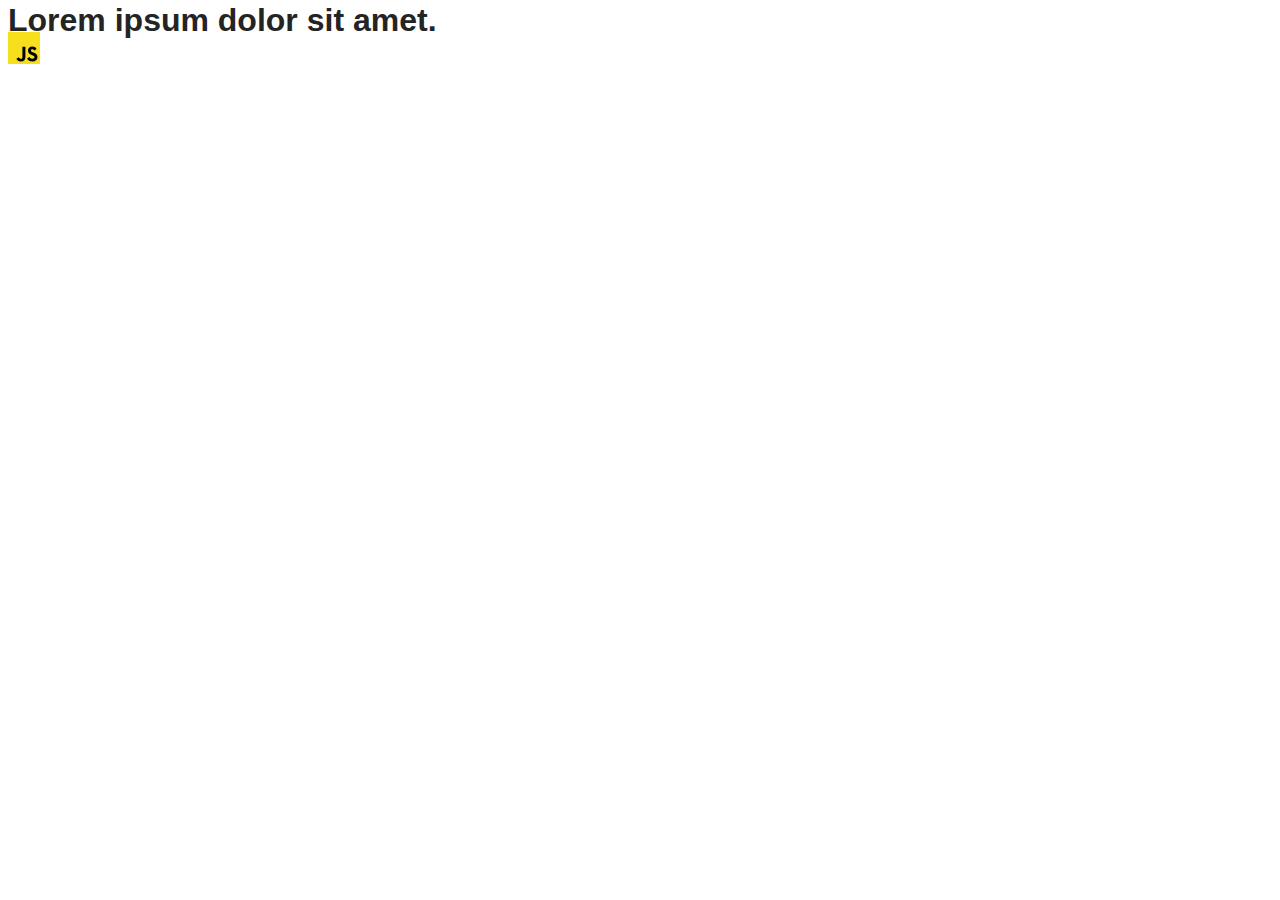
==== src/index.html @ adbbb108 "Initial commit" ====
<!DOCTYPE html>
<html lang="en">
  <head>
    <meta charset="UTF-8" />
    <link rel="icon" type="image/svg+xml" href="/favicon.svg" />
    <meta name="viewport" content="width=device-width, initial-scale=1.0" />
    <title>Vanilla App Template</title>
    <link rel="stylesheet" href="./css/styles.css" />
  </head>
  <body>
    <load ="partials/header.html" />

    <section>
      <h1>Lorem ipsum dolor sit amet.</h1>
      <!-- Path to images as from index.html file -->
      <img src="./img/javascript.svg" alt="" />
    </section>

    <!-- Loads the specified .html file -->
    <load ="partials/vite-promo.html" />

    <script type="module" src="./main.js"></script>
  </body>
</html>
---- src/css/styles.css ----
/**
  |============================
  | include css partials with
  | default @import url()
  |============================
*/
@import url('./reset.css');
@import url('./vite-promo.css');
@import url('./header.css');

:root {
  font-family: Inter, Avenir, Helvetica, Arial, sans-serif;
  font-size: 16px;
  line-height: 24px;
  font-weight: 400;

  color: #242424;
  background-color: rgba(255, 255, 255, 0.87);

  font-synthesis: none;
  text-rendering: optimizeLegibility;
  -webkit-font-smoothing: antialiased;
  -moz-osx-font-smoothing: grayscale;
  -webkit-text-size-adjust: 100%;
}
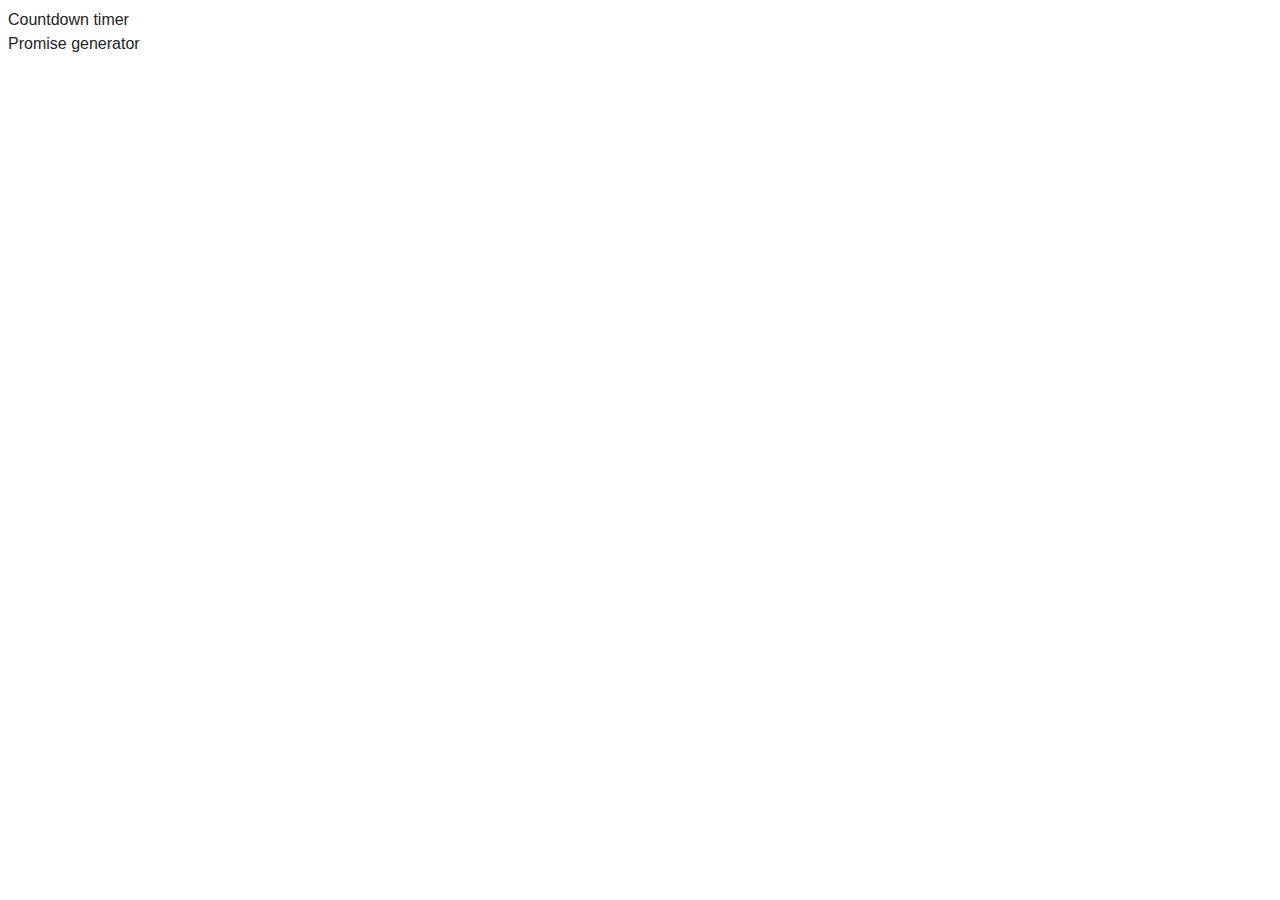
==== commit 5daf0d15: "arranged folders" ====
--- a/src/index.html
+++ b/src/index.html
@@ -8,17 +8,9 @@
     <link rel="stylesheet" href="./css/styles.css" />
   </head>
   <body>
-    <load ="partials/header.html" />
-
-    <section>
-      <h1>Lorem ipsum dolor sit amet.</h1>
-      <!-- Path to images as from index.html file -->
-      <img src="./img/javascript.svg" alt="" />
-    </section>
-
-    <!-- Loads the specified .html file -->
-    <load ="partials/vite-promo.html" />
-
-    <script type="module" src="./main.js"></script>
+    <ul>
+      <li><a href="01-timer.html">Countdown timer</a></li>
+      <li><a href="02-promises.html">Promise generator</a></li>
+    </ul>
   </body>
 </html>
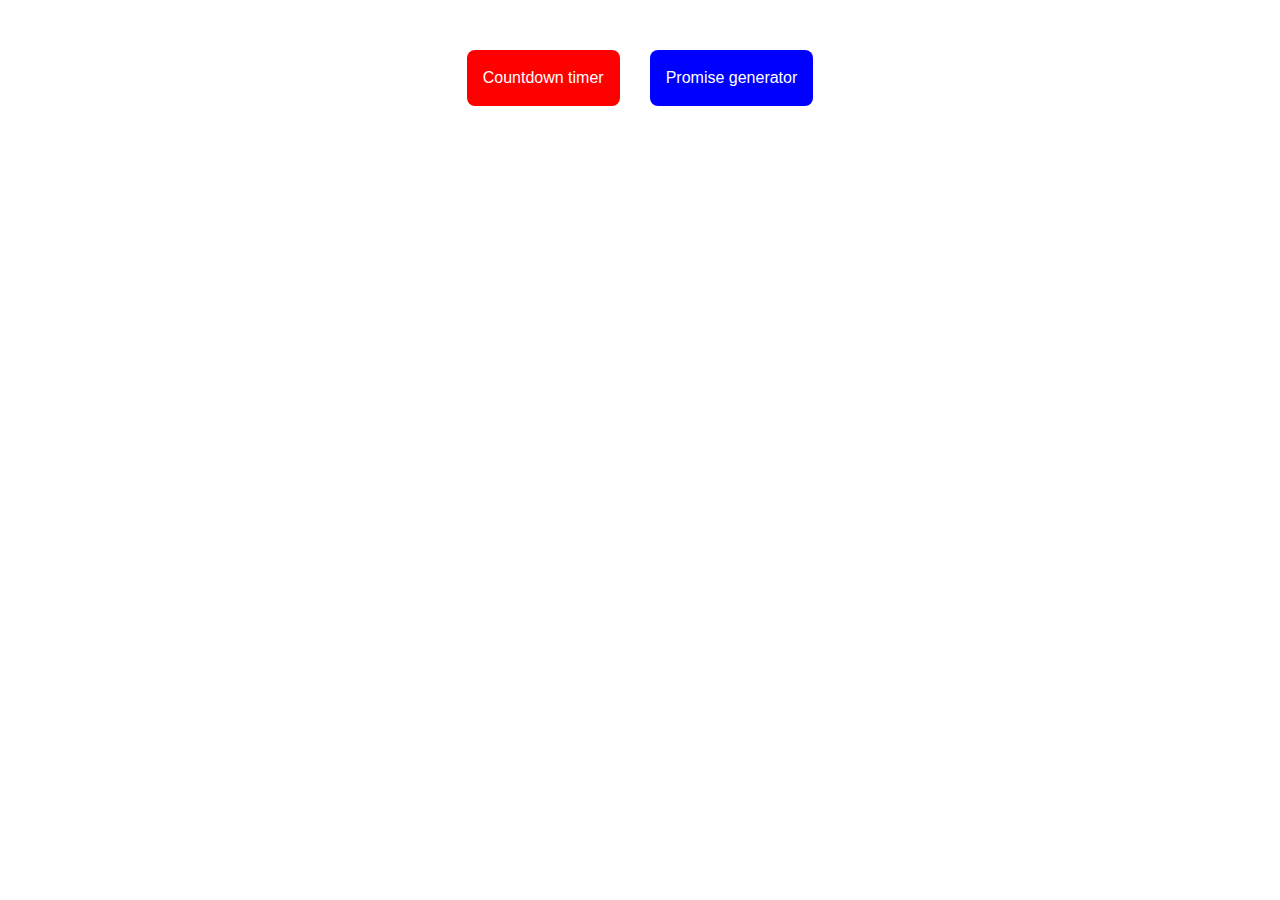
==== commit c5986259: "added two tasks and solutions for them" ====
--- a/src/index.html
+++ b/src/index.html
@@ -4,13 +4,13 @@
     <meta charset="UTF-8" />
     <link rel="icon" type="image/svg+xml" href="/favicon.svg" />
     <meta name="viewport" content="width=device-width, initial-scale=1.0" />
-    <title>Vanilla App Template</title>
+    <title>Homework-10</title>
     <link rel="stylesheet" href="./css/styles.css" />
   </head>
   <body>
-    <ul>
-      <li><a href="01-timer.html">Countdown timer</a></li>
-      <li><a href="02-promises.html">Promise generator</a></li>
+    <ul class="links-list">
+      <li><a href="1-timer.html">Countdown timer</a></li>
+      <li><a href="2-snackbar.html">Promise generator</a></li>
     </ul>
   </body>
 </html>
--- a/src/css/styles.css
+++ b/src/css/styles.css
@@ -5,8 +5,8 @@
   |============================
 */
 @import url('./reset.css');
-@import url('./vite-promo.css');
-@import url('./header.css');
+@import url('./1-timer.css');
+@import url('./2-snackbar.css');
 
 :root {
   font-family: Inter, Avenir, Helvetica, Arial, sans-serif;
